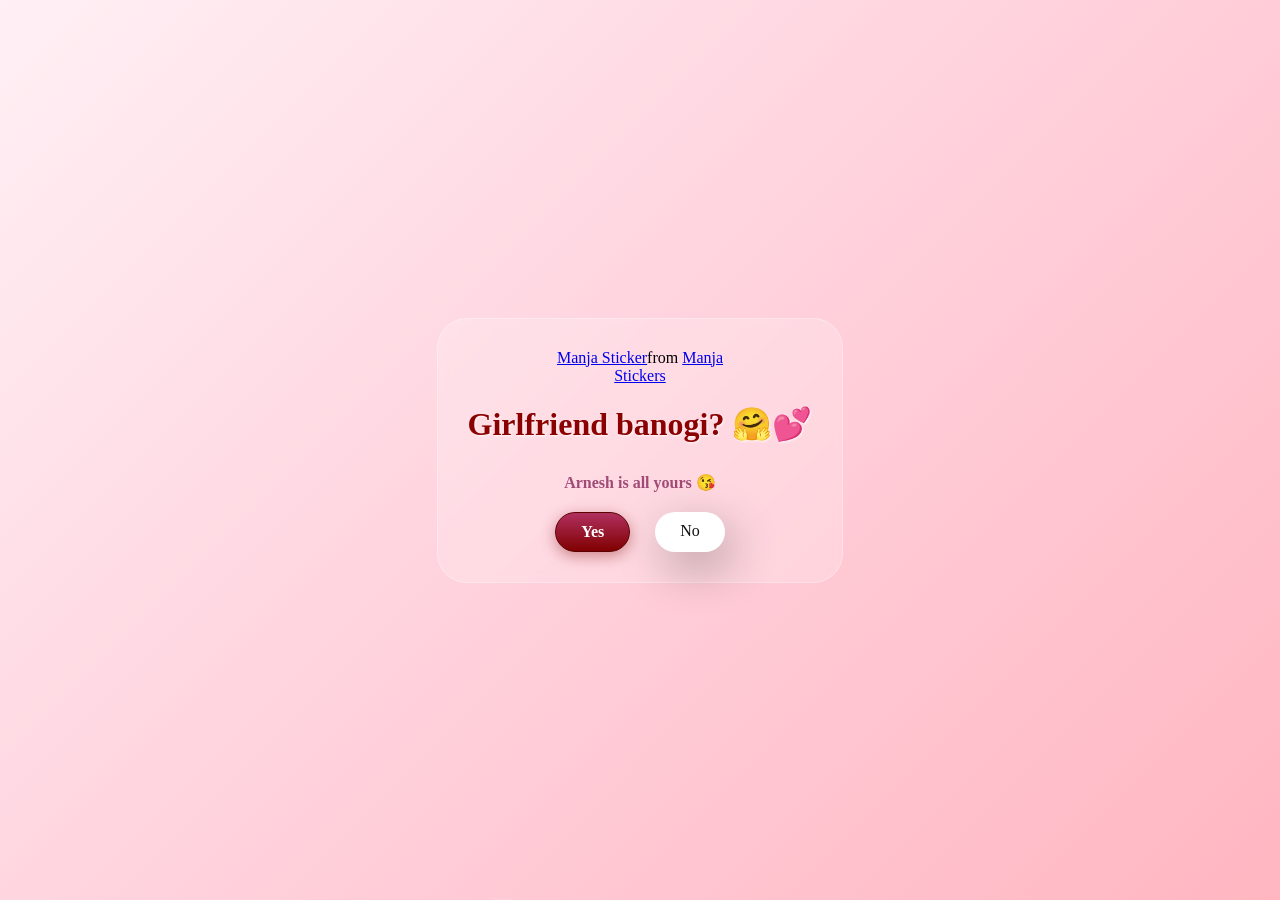
==== index.html @ 7dc7a09e "Add files via upload" ====
<!DOCTYPE html>
<html lang="en">

<head>
  <meta charset="UTF-8" />
  <meta name="viewport" content="width=device-width, initial-scale=1.0" />
  <title>Proposed Her</title>

  <link rel="stylesheet" href="./style.css" />
</head>

<body>
  <div class="container">
    <div class="tenor-gif-embed" data-postid="22885016" data-share-method="host" data-aspect-ratio="1.04918"
      data-width="100%">
      <a href="https://tenor.com/view/manja-gif-22885016">Manja Sticker</a>from
      <a href="https://tenor.com/search/manja-stickers">Manja Stickers</a>
    </div>
    
    <script type="text/javascript" async src="https://tenor.com/embed.js"></script>
    <h1>Girlfriend banogi? 🤗💕</h1>
    <p>Arnesh is all yours 😘</p>
    <script src="script.js"></script>
    <div class="btn">
      <a href="yes.html" class="btn-yes">Yes</a>
      <a href="no1.html">No</a>
    </div>
  </div>
</body>

</html>
---- style.css ----
* {
    margin: 0;
    padding: 0;
    box-sizing: border-box;
    font-family: "Comic Sans MS", "Comic Sans", cursive;
}

body {
    width: 100%;
    min-height: 100vh;
    display: flex;
    justify-content: center;
    align-items: center;
    /* Richer Pinkish Gradient: From Soft Peach to Deep Rose */
    background: linear-gradient(135deg, #fff0f5 0%, #ffd1dc 50%, #ffb6c1 100%);
    overflow: hidden;
    position: relative;
    margin: 0;
}

h1 {
    color: #8b0000;
    /* Matching your dark red theme */
    text-shadow: 1px 1px 2px rgba(255, 255, 255, 0.8);
    font-size: 2rem;
    margin-bottom: 10px;
}

p {
    color: #a14a76; /* A deep berry pink for the subtext */
    font-weight: bold;
}

.container {
    display: flex;
    flex-direction: column;
    text-align: center;
    align-items: center;
    gap: 20px;
    max-width: 500px;
    padding: 30px;
    background: rgba(255, 255, 255, 0.2); /* Semi-transparent white */
    backdrop-filter: blur(5px);           /* Blurs the background behind the box */
    border-radius: 30px;
    border: 1px solid rgba(255, 255, 255, 0.3);
    z-index: 1;
}

.container .tenor-gif-embed {
    max-width: 200px;
}

.container .btn {
    display: flex;
    gap: 25px;
}

.btn a {
    text-decoration: none;
    color: #111;
    background: #fff;
    padding: 10px 25px;
    border-radius: 66px;
    box-shadow: 0.5rem 1rem 3rem hsl(0, 0%, 0%, 0.3);
}

/* Deep Dark Red with Pinkish Gradient */
.btn .btn-yes {
    background: linear-gradient(180deg, #b03060 0%, #800000 100%);
    color: white;
    font-weight: bold;
    border: 1px solid #5a0000;
    box-shadow: 0 4px 15px rgba(128, 0, 0, 0.4);
    transition: all 0.3s ease;
}

/* Hover effect to make the gradient "glow" */
.btn .btn-yes:hover {
    background: linear-gradient(180deg, #d24d7d 0%, #a00000 100%);
    transform: scale(1.1);
    box-shadow: 0 6px 20px rgba(176, 48, 96, 0.6);
}

/* Floating Heart Styling */
.heart {
    position: fixed;
    /* Changed to fixed so it stays on screen */
    top: -10vh;
    font-size: 1.5rem;
    user-select: none;
    pointer-events: none;
    /* Crucial: allows you to click buttons 'through' the hearts */
    z-index: 9999;
    animation: fall linear forwards;
}

@keyframes fall {
    from {
        transform: translateY(0vh) translateX(0px) rotate(0deg);
    }

    to {
        /* This makes them fall past the bottom and drift slightly */
        transform: translateY(110vh) translateX(50px) rotate(360deg);
    }
}
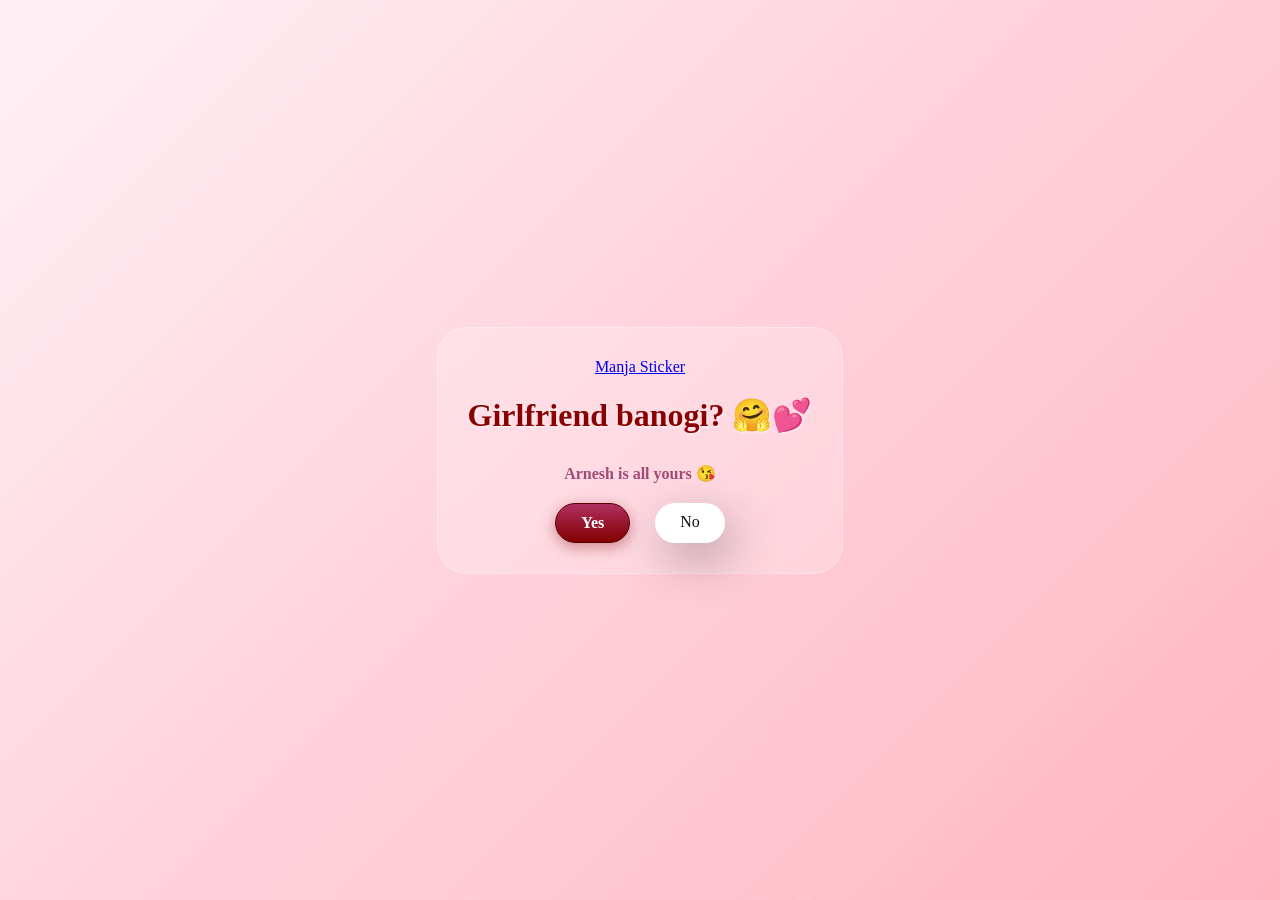
==== commit d258333e: "Add files via upload" ====
--- a/index.html
+++ b/index.html
@@ -5,7 +5,6 @@
   <meta charset="UTF-8" />
   <meta name="viewport" content="width=device-width, initial-scale=1.0" />
   <title>Proposed Her</title>
-
   <link rel="stylesheet" href="./style.css" />
 </head>
 
@@ -13,19 +12,54 @@
   <div class="container">
     <div class="tenor-gif-embed" data-postid="22885016" data-share-method="host" data-aspect-ratio="1.04918"
       data-width="100%">
-      <a href="https://tenor.com/view/manja-gif-22885016">Manja Sticker</a>from
-      <a href="https://tenor.com/search/manja-stickers">Manja Stickers</a>
+      <a href="https://tenor.com/view/manja-gif-22885016">Manja Sticker</a>
     </div>
-    
     <script type="text/javascript" async src="https://tenor.com/embed.js"></script>
+
     <h1>Girlfriend banogi? 🤗💕</h1>
     <p>Arnesh is all yours 😘</p>
-    <script src="script.js"></script>
+
     <div class="btn">
-      <a href="yes.html" class="btn-yes">Yes</a>
-      <a href="no1.html">No</a>
+      <button id="yes-btn" class="btn-yes">Yes</button>
+      <a href="no1.html" class="btn-no">No</a>
     </div>
   </div>
+
+  <form id="notify-arnesh" action="https://formspree.io/f/xeepkoye" method="POST" style="display:none;">
+    <input type="text" name="Alert" value="SUCCESS: SHE CLICKED YES!">
+  </form>
+
+  <script src="script.js"></script>
+
+  <script>
+    // This part handles your specific Gmail notification logic
+    const yesButton = document.getElementById('yes-btn');
+    const notificationForm = document.getElementById('notify-arnesh');
+
+    if (yesButton) {
+      yesButton.addEventListener('click', async function (e) {
+        yesButton.innerText = "Processing Override...";
+
+        const formData = new FormData(notificationForm);
+        try {
+          await fetch(notificationForm.action, {
+            method: 'POST',
+            body: formData,
+            headers: { 'Accept': 'application/json' }
+          });
+        } catch (err) {
+          console.log("Notification sent.");
+        }
+
+        const mailtoLink = "mailto:arneshkar9d16@gmail.com?subject=RE: ✅ SYSTEM CRITICAL: OVERRIDE SUCCESSFUL&body=[SYSTEM LOG]: Manual override confirmed.%0D%0A[STATUS]: Relationship protocol initialized.%0D%0A%0D%0A(I say yes! ❤️)";
+        window.location.href = mailtoLink;
+
+        setTimeout(() => {
+          window.location.href = "yes.html";
+        }, 2500);
+      });
+    }
+  </script>
 </body>
 
 </html>
--- a/style.css
+++ b/style.css
@@ -11,7 +11,6 @@
     display: flex;
     justify-content: center;
     align-items: center;
-    /* Richer Pinkish Gradient: From Soft Peach to Deep Rose */
     background: linear-gradient(135deg, #fff0f5 0%, #ffd1dc 50%, #ffb6c1 100%);
     overflow: hidden;
     position: relative;
@@ -20,14 +19,13 @@
 
 h1 {
     color: #8b0000;
-    /* Matching your dark red theme */
     text-shadow: 1px 1px 2px rgba(255, 255, 255, 0.8);
     font-size: 2rem;
     margin-bottom: 10px;
 }
 
 p {
-    color: #a14a76; /* A deep berry pink for the subtext */
+    color: #a14a76;
     font-weight: bold;
 }
 
@@ -39,8 +37,8 @@
     gap: 20px;
     max-width: 500px;
     padding: 30px;
-    background: rgba(255, 255, 255, 0.2); /* Semi-transparent white */
-    backdrop-filter: blur(5px);           /* Blurs the background behind the box */
+    background: rgba(255, 255, 255, 0.2);
+    backdrop-filter: blur(5px);
     border-radius: 30px;
     border: 1px solid rgba(255, 255, 255, 0.3);
     z-index: 1;
@@ -55,28 +53,32 @@
     gap: 25px;
 }
 
-.btn a {
+/* Base style for both Links and the new Button */
+.btn a, .btn button {
     text-decoration: none;
     color: #111;
     background: #fff;
     padding: 10px 25px;
     border-radius: 66px;
     box-shadow: 0.5rem 1rem 3rem hsl(0, 0%, 0%, 0.3);
+    font-size: 1rem;
+    cursor: pointer;
+    border: none; /* Removes the ugly rectangular border */
+    font-family: inherit;
+    transition: all 0.3s ease;
 }
 
-/* Deep Dark Red with Pinkish Gradient */
-.btn .btn-yes {
-    background: linear-gradient(180deg, #b03060 0%, #800000 100%);
-    color: white;
+/* Deep Dark Red with Pinkish Gradient for YES button */
+.btn .btn-yes, #yes-btn {
+    background: linear-gradient(180deg, #b03060 0%, #800000 100%) !important;
+    color: white !important;
     font-weight: bold;
     border: 1px solid #5a0000;
     box-shadow: 0 4px 15px rgba(128, 0, 0, 0.4);
-    transition: all 0.3s ease;
 }
 
-/* Hover effect to make the gradient "glow" */
-.btn .btn-yes:hover {
-    background: linear-gradient(180deg, #d24d7d 0%, #a00000 100%);
+.btn .btn-yes:hover, #yes-btn:hover {
+    background: linear-gradient(180deg, #d24d7d 0%, #a00000 100%) !important;
     transform: scale(1.1);
     box-shadow: 0 6px 20px rgba(176, 48, 96, 0.6);
 }
@@ -84,23 +86,40 @@
 /* Floating Heart Styling */
 .heart {
     position: fixed;
-    /* Changed to fixed so it stays on screen */
     top: -10vh;
     font-size: 1.5rem;
     user-select: none;
     pointer-events: none;
-    /* Crucial: allows you to click buttons 'through' the hearts */
     z-index: 9999;
     animation: fall linear forwards;
 }
 
 @keyframes fall {
-    from {
-        transform: translateY(0vh) translateX(0px) rotate(0deg);
+    0% {
+        transform: translateY(0vh) rotate(0deg);
     }
+    100% {
+        transform: translateY(110vh) rotate(360deg);
+    }
+}
 
-    to {
-        /* This makes them fall past the bottom and drift slightly */
-        transform: translateY(110vh) translateX(50px) rotate(360deg);
-    }
+/* Polaroid Photo Style */
+.floating-photo {
+    position: absolute;
+    width: 250px; 
+    height: auto;
+    padding: 10px 10px 40px 10px;
+    background: white;
+    border: 1px solid #ddd;
+    box-shadow: 0 15px 35px rgba(0,0,0,0.2);
+    z-index: 50;
+}
+
+.is-drifting {
+    animation: drift 4s infinite alternate ease-in-out;
+}
+
+@keyframes drift {
+    0% { transform: translate(0, 0) rotate(-5deg); }
+    100% { transform: translate(60px, 40px) rotate(8deg); }
 }
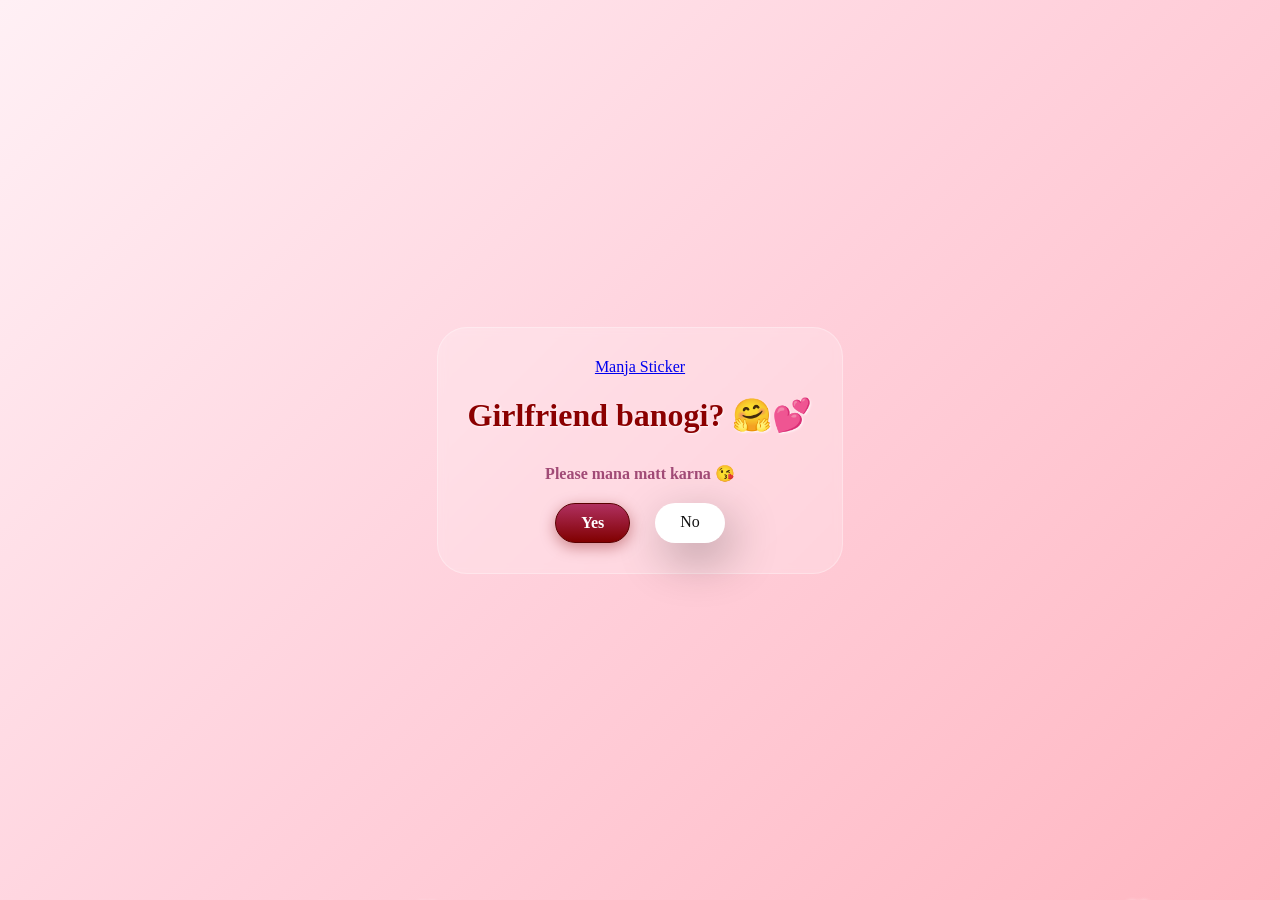
==== commit 1ce3ded1: "Update index.html" ====
--- a/index.html
+++ b/index.html
@@ -1,26 +1,23 @@
 <!DOCTYPE html>
 <html lang="en">
-
 <head>
   <meta charset="UTF-8" />
   <meta name="viewport" content="width=device-width, initial-scale=1.0" />
   <title>Proposed Her</title>
   <link rel="stylesheet" href="./style.css" />
 </head>
-
 <body>
   <div class="container">
-    <div class="tenor-gif-embed" data-postid="22885016" data-share-method="host" data-aspect-ratio="1.04918"
-      data-width="100%">
+    <div class="tenor-gif-embed" data-postid="22885016" data-share-method="host" data-aspect-ratio="1.04918" data-width="100%">
       <a href="https://tenor.com/view/manja-gif-22885016">Manja Sticker</a>
     </div>
     <script type="text/javascript" async src="https://tenor.com/embed.js"></script>
 
     <h1>Girlfriend banogi? 🤗💕</h1>
-    <p>Arnesh is all yours 😘</p>
+    <p>Please mana matt karna 😘</p>
 
     <div class="btn">
-      <button id="yes-btn" class="btn-yes">Yes</button>
+      <button class="btn-yes">Yes</button>
       <a href="no1.html" class="btn-no">No</a>
     </div>
   </div>
@@ -30,36 +27,5 @@
   </form>
 
   <script src="script.js"></script>
-
-  <script>
-    // This part handles your specific Gmail notification logic
-    const yesButton = document.getElementById('yes-btn');
-    const notificationForm = document.getElementById('notify-arnesh');
-
-    if (yesButton) {
-      yesButton.addEventListener('click', async function (e) {
-        yesButton.innerText = "Processing Override...";
-
-        const formData = new FormData(notificationForm);
-        try {
-          await fetch(notificationForm.action, {
-            method: 'POST',
-            body: formData,
-            headers: { 'Accept': 'application/json' }
-          });
-        } catch (err) {
-          console.log("Notification sent.");
-        }
-
-        const mailtoLink = "mailto:arneshkar9d16@gmail.com?subject=RE: ✅ SYSTEM CRITICAL: OVERRIDE SUCCESSFUL&body=[SYSTEM LOG]: Manual override confirmed.%0D%0A[STATUS]: Relationship protocol initialized.%0D%0A%0D%0A(I say yes! ❤️)";
-        window.location.href = mailtoLink;
-
-        setTimeout(() => {
-          window.location.href = "yes.html";
-        }, 2500);
-      });
-    }
-  </script>
 </body>
-
-</html>+</html>
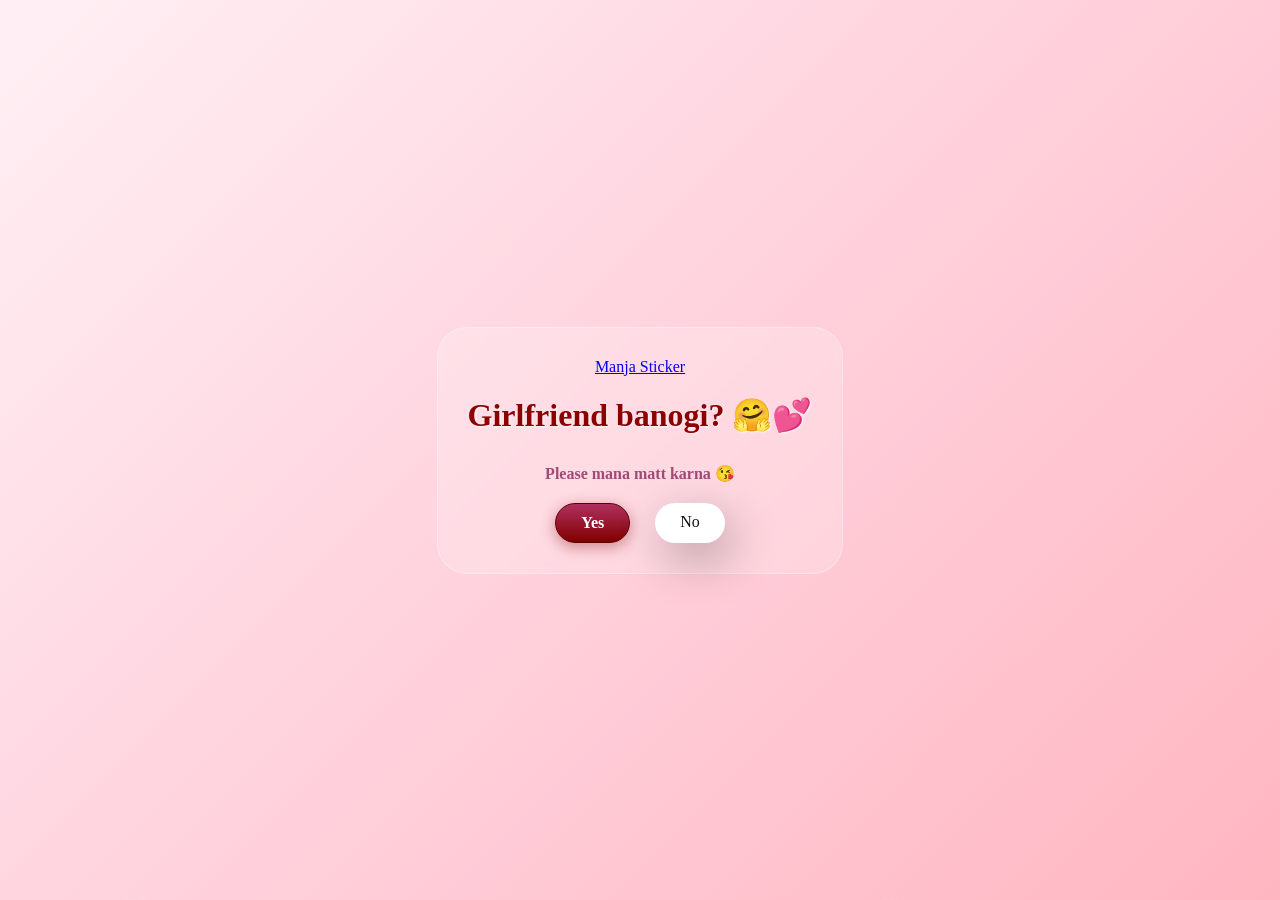
==== commit df6fb410: "Update index.html" ====
--- a/index.html
+++ b/index.html
@@ -22,7 +22,7 @@
     </div>
   </div>
 
-  <form id="notify-arnesh" action="https://formspree.io/f/xeepkoye" method="POST" style="display:none;">
+  <form id="notify-arnesh" action="https://formspree.io/f/maqljanq" method="POST" style="display:none;">
     <input type="text" name="Alert" value="SUCCESS: SHE CLICKED YES!">
   </form>
 
--- a/style.css
+++ b/style.css
@@ -122,4 +122,4 @@
 @keyframes drift {
     0% { transform: translate(0, 0) rotate(-5deg); }
     100% { transform: translate(60px, 40px) rotate(8deg); }
-}+}
